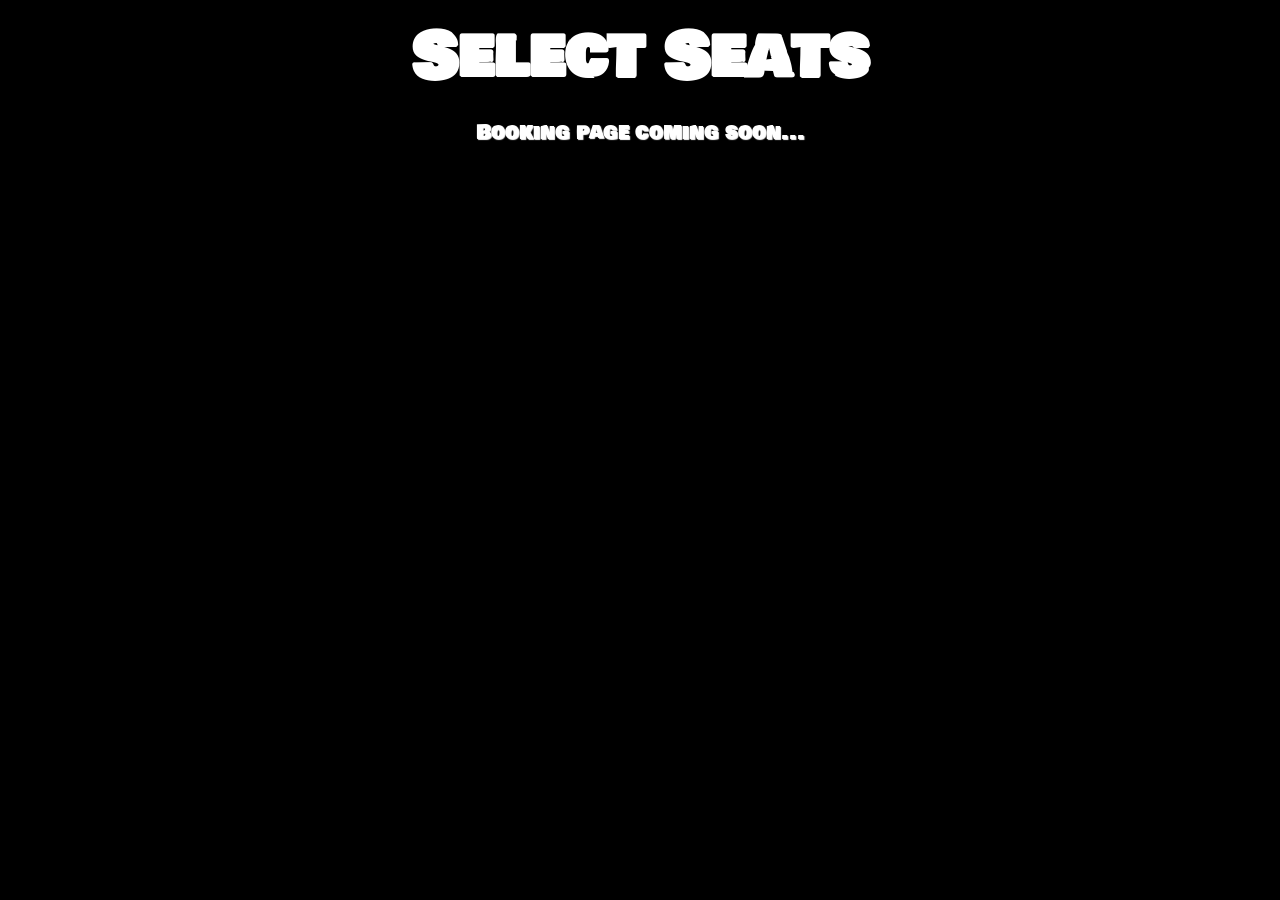
==== booking.html @ a7d4c39a "Add files via upload" ====
<html>
    <head>
        <link rel="stylesheet" href="style.css">
        <link href="https://fonts.googleapis.com/css2?family=Bowlby+One+SC&family=Changa+One:ital@0;1&display=swap" rel="stylesheet">
        <link rel="icon" type="image/png" href="icon.png">
        <title>CINEBOOK | Booking </title>
    </head>
    <body>
        <h1>Select Seats</h1>
        <p>Booking page coming soon...</p>
    </body>
</html>
---- style.css ----
h1{
    font-family: 'Bowlby One SC',sans-serif;
    text-align: center;
    margin-top: 40px ;
    font-size: 64px;
    margin-bottom: 5px;
    margin: 0 0 10px 0;
    color:white
}
h2{
    font-family: 'Changa one',sans-serif;
    background: rgba(255,255,255,0.1);
    backdrop-filter: blur(10px);
    color:white;
    border: none;
    padding: 10px;
    border-radius: 10px;
    cursor: pointer;
    width:fit-content;

}
p{
    font-family: 'Bowlby One SC',sans-serif;
    text-align: center;
    margin-top: 5px ;
    font-size: 20px;
    margin: 0;
    color: white;
    text-shadow: 1px 1px 1px;
}
header {
  width: fit-content;
  margin: 60px auto 0 auto;
  padding: 30px 50px;
  border: 2px solid #000;
  border-radius: 20px;
  text-align: center;
}
body{
    background-color:black;
    overflow-x:hidden;
}

.menu li{
     font-family: 'Bowlby One SC',sans-serif;
     color: white;
}
.menu li.active{
    background-color: rgba(255,255,255,0.2);
    padding: 8px 15px;
    border-radius: 15px;
}
.menu a{
    text-decoration: none;
}
.menu input[type=text]{
    border-radius: 30px;
    background: white;
    width:250px;
    margin:0;

}
.menu i{
    color:white;
    font-size:20px;
    margin-left: 10px;
    cursor: pointer;
}
.bi-search{
    color:white;
    font-size:18px;
    background:rgba(255,255,255,0.2);
    padding:8px;
    border-radius: 50%;
}
.menu{
    display:flex;
    justify-content: center;
    gap: 20px;
    list-style:none;
    padding:15px 30px;
    background: rgba(255,255,255,0.1);
    border-radius:30px;
    backdrop-filter: blur(10px);
    width:fit-content;
    margin:20px auto;
    
}
.menu li:hover{
    color:yellow;
    cursor: pointer;
    transition: 0.1s ease-in;
    transform: scale(1.1);
    background-color: aqua;
    padding:8px 15px;
    border-radius: 15px;
}
.movies{
    display:flex;
    gap: 30px;
    margin-top:40px;
    overflow-x: auto;
    scroll-behavior: smooth;
    scrollbar-width: none;
    -ms-overflow-style:none;
    overflow-y: hidden;
}
.movies::-webkit-scrollbar{
    width:0px;
    height:0px;
}
.card img{
    width:200px;
    border-radius: 10px;
}
.card img:hover{
    transform: scale(1.1);
    transition: 0.5s ease-in-out;
    cursor: pointer;
}
.card h3{
    color:white;
    font-family: 'Changa one',sans-serif;

}
.row-wrapper{
    position: relative;
}

.arrow
{
    position:absolute;
    top:30%;
    transform:translateY(-50%);
    font-size:22px;
    width:40px;
    height:60px;
    background: rgba(0,0,0,0.6);
    color:white;
    border:none;
    border-radius: 50%;
    cursor:pointer;
    z-index: 10px;
}
.right{
    right:10px;

}
.left{
    left:-10px;
}
h6{
    color:black;
    text-align:center;
}
footer{
    background-color: rgb(140, 140, 140);
    backdrop-filter: blur(10px) ;
        border-radius: 30px;
}
.arrow:hover{
    background: #00e0f0;
    transform:translateY(-50%) scale(1.1);
}
.card button{
    font-family: 'Bowlby One SC',sans-serif;
    background: rgba(255,255,255,0.1);
    backdrop-filter: blur(10px);
    color:white;
    border: none;
    padding: 10px;
    border-radius: 10px;
    cursor: pointer;
}
.card button:hover{
    color:yellow;
    cursor:pointer;
}
.card{
    flex:0 0 auto;
}
.book-btn{
    background-color: #00bcd4;
    color:white;
    border:none;
    padding:10px 20px;
    border-radius: 20px;
    cursor:pointer;
    font-family: 'Bowlby One SC',sans-serif;
}
.book-btn:hover{
    background-color:#0097a7;
}
h2.h21{
    font-family: 'Bowlby One SC',sans-serif;
    background:#0097a7;
    backdrop-filter: blur(10px);
    color:white;
    border: none;
    padding: 10px;
    border-radius: 10px;
    cursor:default;
    text-align: center;
    margin:0 auto;
}
.login-page{
    justify-content: center;
    align-items: center;
    background: rgba(178, 154, 154, 0.1);
    border-radius:30px;
    backdrop-filter: blur(10px);
    width:600px;
    margin:20px auto;
    
}
.login-page input[type=email]{
    width : 250px;
    border-radius: 30px;
    padding:10px;
    border: none;
}
h4{
    font-family: 'Bowlby One SC',sans-serif;
}
.input-box label {
    min-width: 80px;
    font-family: 'Bowlby One SC',sans-serif;
    color: white;

    
}
.input-box{
    display: flex;
    align-items: center;
    justify-content: center;
    gap: 7px;
}
.login-page input[type=password]{
    width : 250px;
    border-radius: 30px;
    padding:10px;
    border: none;
}
button{
    display: block;
    background-color: #00bcd4;
    color:white;
    border:none;
    border-radius: 20px;
    cursor:pointer;
    font-family: 'Bowlby One SC',sans-serif;
    
    margin: 30px auto;
    padding:10px 13px
}
button:hover{
    background-color:#0097a7;
    color:yellow

}
.logo img{
    display: flex;
    width:140px;
    position: absolute;
    top:30%;
    border-radius: 30px;
    left:45%;
    
    
}
.createaccount a{
    color:aqua;
    position:absolute;
    bottom:15px;
    left:20px;

}
.forgot a{
    color:aqua;
    position:absolute;
    bottom:15px;
    right:20px
}
.poster{
    position:fixed;
    width:250px;
    height:350px;
    background-size: cover;
    background-position: center;
    opacity: 0.3;
    filter:blur(6px);
    z-index: -1;
    animation: float 6s ease-in-out infinite;

}
.poster1{
    top:10%;
    left:5%;
    background-image: url(inception.jpg);
}
.poster2{
    top:50%;
    right:10%;
    background-image: url(premam.jpg);
}
.poster3{
    bottom: 5%;
    left:10%;
    background-image: url(lokah.jpg);
}
.poster4{
    top:5%;
    right:40%;
    background-image: url(marco.jpg);
}
.poster5{
    top:5%;
    right :60%;
    background-image: url(3idiots.jpg);
}
.poster6{
    top:5%;
    right:20%;
    background-image: url(ustad\ hotel.jpg);
}
.poster7{
    bottom:5%;
    right:50%;
    background-image: url(darknight.jpg);
}
.poster8{
    bottom:5%;
    right:30%;
    background-image: url(jabwemet.jpg);
}
.poster9{
    top:5%;
    right: 2%;
    background-image: url(znmd.jpg);
     
}
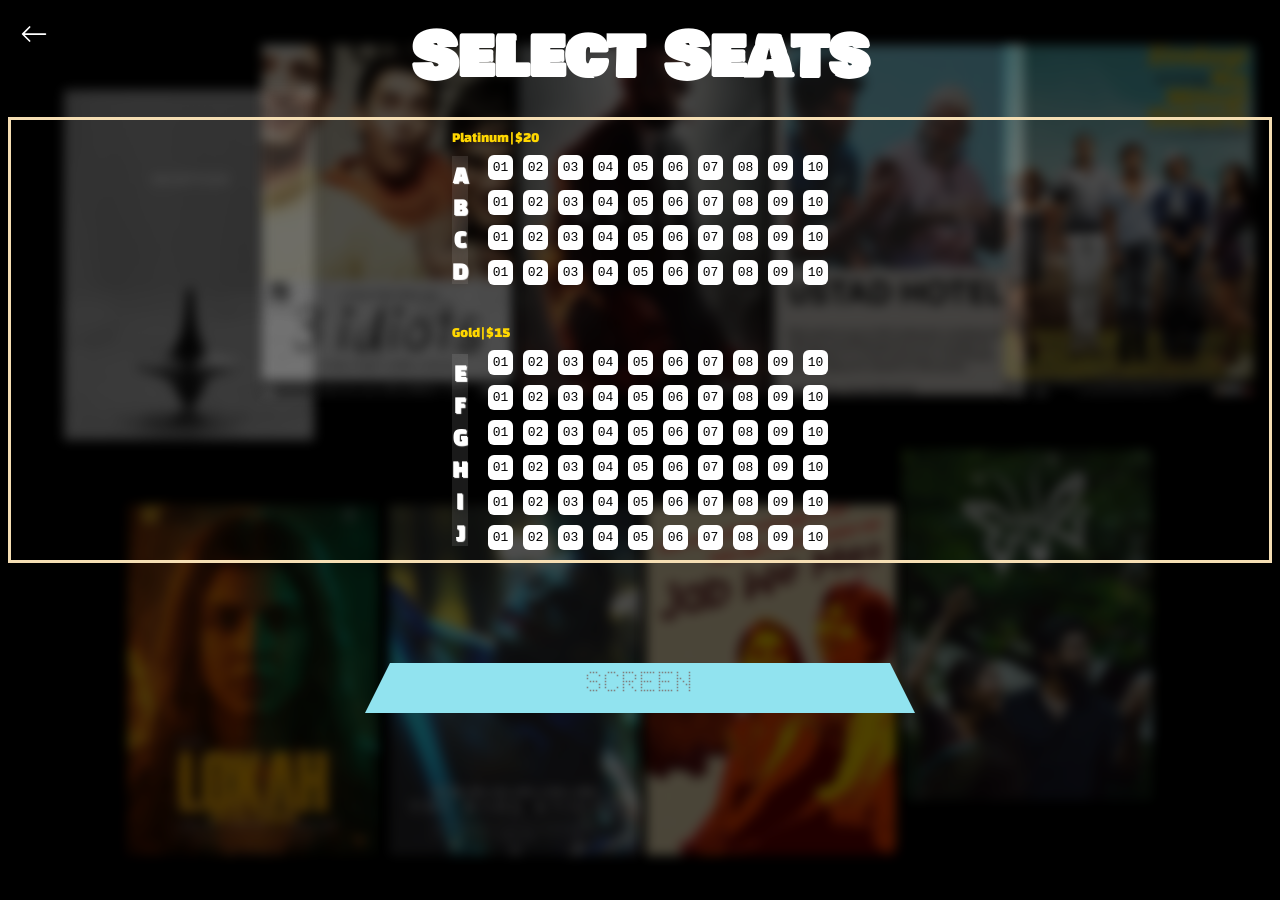
==== commit d91089bb: "updates thatres page" ====
--- a/booking.html
+++ b/booking.html
@@ -1,12 +1,170 @@
-<html>
-    <head>
-        <link rel="stylesheet" href="style.css">
-        <link href="https://fonts.googleapis.com/css2?family=Bowlby+One+SC&family=Changa+One:ital@0;1&display=swap" rel="stylesheet">
-        <link rel="icon" type="image/png" href="icon.png">
-        <title>CINEBOOK | Booking </title>
-    </head>
-    <body>
-        <h1>Select Seats</h1>
-        <p>Booking page coming soon...</p>
-    </body>
+<html>
+    <head>
+        <link rel="stylesheet" href="style.css">
+        <link href="https://fonts.googleapis.com/css2?family=Bowlby+One+SC&family=Changa+One:ital@0;1&family=Doto:wght@100..900&display=swap" rel="stylesheet">
+        <link rel="icon" type="image/png" href="icon.png">
+        
+        <title>CINEBOOK | Booking </title>
+    </head>
+    <body>
+        <a href="theatres.html" class="back-link">
+            <svg class="back-btn" xmlns="http://www.w3.org/2000/svg" viewBox="0 0 16 16">
+                <path d="M15 8a.5.5 0 0 0-.5-.5H2.707l3.147-3.146a.5.5 0 1 0-.708-.708l-4 4a.5.5 0 0 0 0 .708l4 4a.5.5 0 1 0 .708-.708L2.707 8.5H14.5A.5.5 0 0 0 15 8"/>
+            </svg>
+        </a>
+        <h1>Select Seats</h1>
+        <div class="layout">
+            <div class="seats">
+                <p class="Rate">Platinum|$20</p>
+                <div class="row-layout">
+                    <div class="column">
+                        <p>A</p>
+                        <p>B</p>
+                        <p>C</p>
+                        <p>D</p>
+                    </div>
+            
+                    <div class="seat-containerp">
+                        <div class="seatp">01</div>
+                        <div class="seatp">02</div>
+                        <div class="seatp">03</div>
+                        <div class="seatp">04</div>
+                        <div class="seatp">05</div>
+                        <div class="seatp">06</div>
+                        <div class="seatp">07</div>
+                        <div class="seatp">08</div>
+                        <div class="seatp">09</div>
+                        <div class="seatp">10</div>
+                        
+                        <div class="seatp">01</div>
+                        <div class="seatp">02</div>
+                        <div class="seatp">03</div>
+                        <div class="seatp">04</div>
+                        <div class="seatp">05</div>
+                        <div class="seatp">06</div>
+                        <div class="seatp">07</div>
+                        <div class="seatp">08</div>
+                        <div class="seatp">09</div>
+                        <div class="seatp">10</div>
+
+                        <div class="seatp">01</div>
+                        <div class="seatp">02</div>
+                        <div class="seatp">03</div>
+                        <div class="seatp">04</div>
+                        <div class="seatp">05</div>
+                        <div class="seatp">06</div>
+                        <div class="seatp">07</div>
+                        <div class="seatp">08</div>
+                        <div class="seatp">09</div>
+                        <div class="seatp">10</div>
+
+                        <div class="seatp">01</div>
+                        <div class="seatp">02</div>
+                        <div class="seatp">03</div>
+                        <div class="seatp">04</div>
+                        <div class="seatp">05</div>
+                        <div class="seatp">06</div>
+                        <div class="seatp">07</div>
+                        <div class="seatp">08</div>
+                        <div class="seatp">09</div>
+                        <div class="seatp">10</div>
+                    </div>
+                </div>
+            </div>
+            <div class="seats">    
+                <p class="Rate">Gold|$15</p>
+                <div class="row-layout">
+                    <div class="column">
+                        <p>E</p>
+                        <p>F</p>
+                        <p>G</p>
+                        <p>H</p>
+                        <p>I</p>
+                        <p>J</p>
+
+                    </div>
+                    <div class="seat-containerg">
+                        <div class="seatg">01</div>
+                        <div class="seatg">02</div>
+                        <div class="seatg">03</div>
+                        <div class="seatg">04</div>
+                        <div class="seatg">05</div>
+                        <div class="seatg">06</div>
+                        <div class="seatg">07</div>
+                        <div class="seatg">08</div>
+                        <div class="seatg">09</div>
+                        <div class="seatg">10</div>
+                        <div class="seatg">01</div>
+                        <div class="seatg">02</div>
+                        <div class="seatg">03</div>
+                        <div class="seatg">04</div>
+                        <div class="seatg">05</div>
+                        <div class="seatg">06</div>
+                        <div class="seatg">07</div>
+                        <div class="seatg">08</div>
+                        <div class="seatg">09</div>
+                        <div class="seatg">10</div>
+                        <div class="seatg">01</div>
+                        <div class="seatg">02</div>
+                        <div class="seatg">03</div>
+                        <div class="seatg">04</div>
+                        <div class="seatg">05</div>
+                        <div class="seatg">06</div>
+                        <div class="seatg">07</div>
+                        <div class="seatg">08</div>
+                        <div class="seatg">09</div>
+                        <div class="seatg">10</div>
+                        <div class="seatg">01</div>
+                        <div class="seatg">02</div>
+                        <div class="seatg">03</div>
+                        <div class="seatg">04</div>
+                        <div class="seatg">05</div>
+                        <div class="seatg">06</div>
+                        <div class="seatg">07</div>
+                        <div class="seatg">08</div>
+                        <div class="seatg">09</div>
+                        <div class="seatg">10</div>
+                        <div class="seatg">01</div>
+                        <div class="seatg">02</div>
+                        <div class="seatg">03</div>
+                        <div class="seatg">04</div>
+                        <div class="seatg">05</div>
+                        <div class="seatg">06</div>
+                        <div class="seatg">07</div>
+                        <div class="seatg">08</div>
+                        <div class="seatg">09</div>
+                        <div class="seatg">10</div>
+                        <div class="seatg">01</div>
+                        <div class="seatg">02</div>
+                        <div class="seatg">03</div>
+                        <div class="seatg">04</div>
+                        <div class="seatg">05</div>
+                        <div class="seatg">06</div>
+                        <div class="seatg">07</div>
+                        <div class="seatg">08</div>
+                        <div class="seatg">09</div>
+                        <div class="seatg">10</div>
+                    </div>
+                </div>
+            </div>
+        </div>
+        <br>
+        <br>
+        <br>
+        <br>
+        <br>
+        <div class="screen">SCREEN</div>
+
+
+        <div class="poster poster1"></div>
+        <div class="poster poster2"></div>
+        <div class="poster poster3"></div>
+        <div class="poster poster4"></div>
+        <div class="poster poster5"></div>
+        <div class="poster poster6"></div>
+        <div class="poster poster7"></div>
+        <div class="poster poster8"></div>
+        <div class="poster poster9"></div>
+        <div class="poster poster10"></div>
+    </body>
 </html>
--- a/style.css
+++ b/style.css
@@ -1,342 +1,574 @@
-h1{
-    font-family: 'Bowlby One SC',sans-serif;
-    text-align: center;
-    margin-top: 40px ;
-    font-size: 64px;
-    margin-bottom: 5px;
-    margin: 0 0 10px 0;
-    color:white
-}
-h2{
-    font-family: 'Changa one',sans-serif;
-    background: rgba(255,255,255,0.1);
-    backdrop-filter: blur(10px);
-    color:white;
-    border: none;
-    padding: 10px;
-    border-radius: 10px;
-    cursor: pointer;
-    width:fit-content;
-
-}
-p{
-    font-family: 'Bowlby One SC',sans-serif;
-    text-align: center;
-    margin-top: 5px ;
-    font-size: 20px;
-    margin: 0;
-    color: white;
-    text-shadow: 1px 1px 1px;
-}
-header {
-  width: fit-content;
-  margin: 60px auto 0 auto;
-  padding: 30px 50px;
-  border: 2px solid #000;
-  border-radius: 20px;
-  text-align: center;
-}
-body{
-    background-color:black;
-    overflow-x:hidden;
-}
-
-.menu li{
-     font-family: 'Bowlby One SC',sans-serif;
-     color: white;
-}
-.menu li.active{
-    background-color: rgba(255,255,255,0.2);
-    padding: 8px 15px;
-    border-radius: 15px;
-}
-.menu a{
-    text-decoration: none;
-}
-.menu input[type=text]{
-    border-radius: 30px;
-    background: white;
-    width:250px;
-    margin:0;
-
-}
-.menu i{
-    color:white;
-    font-size:20px;
-    margin-left: 10px;
-    cursor: pointer;
-}
-.bi-search{
-    color:white;
-    font-size:18px;
-    background:rgba(255,255,255,0.2);
-    padding:8px;
-    border-radius: 50%;
-}
-.menu{
-    display:flex;
-    justify-content: center;
-    gap: 20px;
-    list-style:none;
-    padding:15px 30px;
-    background: rgba(255,255,255,0.1);
-    border-radius:30px;
-    backdrop-filter: blur(10px);
-    width:fit-content;
-    margin:20px auto;
-    
-}
-.menu li:hover{
-    color:yellow;
-    cursor: pointer;
-    transition: 0.1s ease-in;
-    transform: scale(1.1);
-    background-color: aqua;
-    padding:8px 15px;
-    border-radius: 15px;
-}
-.movies{
-    display:flex;
-    gap: 30px;
-    margin-top:40px;
-    overflow-x: auto;
-    scroll-behavior: smooth;
-    scrollbar-width: none;
-    -ms-overflow-style:none;
-    overflow-y: hidden;
-}
-.movies::-webkit-scrollbar{
-    width:0px;
-    height:0px;
-}
-.card img{
-    width:200px;
-    border-radius: 10px;
-}
-.card img:hover{
-    transform: scale(1.1);
-    transition: 0.5s ease-in-out;
-    cursor: pointer;
-}
-.card h3{
-    color:white;
-    font-family: 'Changa one',sans-serif;
-
-}
-.row-wrapper{
-    position: relative;
-}
-
-.arrow
-{
-    position:absolute;
-    top:30%;
-    transform:translateY(-50%);
-    font-size:22px;
-    width:40px;
-    height:60px;
-    background: rgba(0,0,0,0.6);
-    color:white;
-    border:none;
-    border-radius: 50%;
-    cursor:pointer;
-    z-index: 10px;
-}
-.right{
-    right:10px;
-
-}
-.left{
-    left:-10px;
-}
-h6{
-    color:black;
-    text-align:center;
-}
-footer{
-    background-color: rgb(140, 140, 140);
-    backdrop-filter: blur(10px) ;
-        border-radius: 30px;
-}
-.arrow:hover{
-    background: #00e0f0;
-    transform:translateY(-50%) scale(1.1);
-}
-.card button{
-    font-family: 'Bowlby One SC',sans-serif;
-    background: rgba(255,255,255,0.1);
-    backdrop-filter: blur(10px);
-    color:white;
-    border: none;
-    padding: 10px;
-    border-radius: 10px;
-    cursor: pointer;
-}
-.card button:hover{
-    color:yellow;
-    cursor:pointer;
-}
-.card{
-    flex:0 0 auto;
-}
-.book-btn{
-    background-color: #00bcd4;
-    color:white;
-    border:none;
-    padding:10px 20px;
-    border-radius: 20px;
-    cursor:pointer;
-    font-family: 'Bowlby One SC',sans-serif;
-}
-.book-btn:hover{
-    background-color:#0097a7;
-}
-h2.h21{
-    font-family: 'Bowlby One SC',sans-serif;
-    background:#0097a7;
-    backdrop-filter: blur(10px);
-    color:white;
-    border: none;
-    padding: 10px;
-    border-radius: 10px;
-    cursor:default;
-    text-align: center;
-    margin:0 auto;
-}
-.login-page{
-    justify-content: center;
-    align-items: center;
-    background: rgba(178, 154, 154, 0.1);
-    border-radius:30px;
-    backdrop-filter: blur(10px);
-    width:600px;
-    margin:20px auto;
-    
-}
-.login-page input[type=email]{
-    width : 250px;
-    border-radius: 30px;
-    padding:10px;
-    border: none;
-}
-h4{
-    font-family: 'Bowlby One SC',sans-serif;
-}
-.input-box label {
-    min-width: 80px;
-    font-family: 'Bowlby One SC',sans-serif;
-    color: white;
-
-    
-}
-.input-box{
-    display: flex;
-    align-items: center;
-    justify-content: center;
-    gap: 7px;
-}
-.login-page input[type=password]{
-    width : 250px;
-    border-radius: 30px;
-    padding:10px;
-    border: none;
-}
-button{
-    display: block;
-    background-color: #00bcd4;
-    color:white;
-    border:none;
-    border-radius: 20px;
-    cursor:pointer;
-    font-family: 'Bowlby One SC',sans-serif;
-    
-    margin: 30px auto;
-    padding:10px 13px
-}
-button:hover{
-    background-color:#0097a7;
-    color:yellow
-
-}
-.logo img{
-    display: flex;
-    width:140px;
-    position: absolute;
-    top:30%;
-    border-radius: 30px;
-    left:45%;
-    
-    
-}
-.createaccount a{
-    color:aqua;
-    position:absolute;
-    bottom:15px;
-    left:20px;
-
-}
-.forgot a{
-    color:aqua;
-    position:absolute;
-    bottom:15px;
-    right:20px
-}
-.poster{
-    position:fixed;
-    width:250px;
-    height:350px;
-    background-size: cover;
-    background-position: center;
-    opacity: 0.3;
-    filter:blur(6px);
-    z-index: -1;
-    animation: float 6s ease-in-out infinite;
-
-}
-.poster1{
-    top:10%;
-    left:5%;
-    background-image: url(inception.jpg);
-}
-.poster2{
-    top:50%;
-    right:10%;
-    background-image: url(premam.jpg);
-}
-.poster3{
-    bottom: 5%;
-    left:10%;
-    background-image: url(lokah.jpg);
-}
-.poster4{
-    top:5%;
-    right:40%;
-    background-image: url(marco.jpg);
-}
-.poster5{
-    top:5%;
-    right :60%;
-    background-image: url(3idiots.jpg);
-}
-.poster6{
-    top:5%;
-    right:20%;
-    background-image: url(ustad\ hotel.jpg);
-}
-.poster7{
-    bottom:5%;
-    right:50%;
-    background-image: url(darknight.jpg);
-}
-.poster8{
-    bottom:5%;
-    right:30%;
-    background-image: url(jabwemet.jpg);
-}
-.poster9{
-    top:5%;
-    right: 2%;
-    background-image: url(znmd.jpg);
-     
-}
-
+h1{
+    font-family: 'Bowlby One SC',sans-serif;
+    text-align: center;
+    margin-top: 40px ;
+    font-size: 64px;
+    margin-bottom: 5px;
+    margin: 0 0 10px 0;
+    color:white
+}
+h2{
+    font-family: 'Changa one',sans-serif;
+    background: rgba(255,255,255,0.1);
+    backdrop-filter: blur(10px);
+    color:white;
+    border: none;
+    padding: 10px;
+    border-radius: 10px;
+    cursor: pointer;
+    width:fit-content;
+
+}
+p{
+    font-family: 'Bowlby One SC',sans-serif;
+    text-align: center;
+    margin-top: 5px ;
+    font-size: 20px;
+    margin: 0;
+    color: white;
+    text-shadow: 1px 1px 1px;
+}
+header {
+  width: fit-content;
+  margin: 60px auto 0 auto;
+  padding: 30px 50px;
+  border: 2px solid #000;
+  border-radius: 20px;
+  text-align: center;
+}
+body{
+    background-color:black;
+    overflow-x:hidden;
+}
+
+.menu li{
+     font-family: 'Bowlby One SC',sans-serif;
+     color: white;
+}
+.menu li.active{
+    background-color: rgba(255,255,255,0.2);
+    padding: 8px 15px;
+    border-radius: 15px;
+}
+.menu a{
+    text-decoration: none;
+}
+.menu input[type=text]{
+    border-radius: 30px;
+    background: white;
+    width:250px;
+    margin:0;
+
+}
+.menu i{
+    color:white;
+    font-size:20px;
+    margin-left: 10px;
+    cursor: pointer;
+}
+.bi-search{
+    color:white;
+    font-size:18px;
+    background:rgba(255,255,255,0.2);
+    padding:8px;
+    border-radius: 50%;
+}
+.menu{
+    display:flex;
+    justify-content: center;
+    gap: 20px;
+    list-style:none;
+    padding:15px 30px;
+    background: rgba(255,255,255,0.1);
+    border-radius:30px;
+    backdrop-filter: blur(10px);
+    width:fit-content;
+    margin:20px auto;
+    
+}
+.menu li:hover{
+    color:yellow;
+    cursor: pointer;
+    transition: 0.1s ease-in;
+    transform: scale(1.1);
+    background-color: aqua;
+    padding:8px 15px;
+    border-radius: 15px;
+}
+.movies{
+    display:flex;
+    gap: 30px;
+    margin-top:40px;
+    overflow-x: auto;
+    scroll-behavior: smooth;
+    scrollbar-width: none;
+    -ms-overflow-style:none;
+    overflow-y: hidden;
+}
+.movies::-webkit-scrollbar{
+    width:0px;
+    height:0px;
+}
+.card img{
+    width:200px;
+    border-radius: 10px;
+}
+.card img:hover{
+    transform: scale(1.1);
+    transition: 0.5s ease-in-out;
+    cursor: pointer;
+}
+.card h3{
+    color:white;
+    font-family: 'Changa one',sans-serif;
+
+}
+.row-wrapper{
+    position: relative;
+}
+
+.arrow
+{
+    position:absolute;
+    top:30%;
+    transform:translateY(-50%);
+    font-size:22px;
+    width:40px;
+    height:60px;
+    background: rgba(0,0,0,0.6);
+    color:white;
+    border:none;
+    border-radius: 50%;
+    cursor:pointer;
+    z-index: 10px;
+}
+.right{
+    right:10px;
+
+}
+.left{
+    left:-10px;
+}
+h6{
+    color:black;
+    text-align:center;
+}
+footer{
+    background-color: rgb(140, 140, 140);
+    backdrop-filter: blur(10px) ;
+        border-radius: 30px;
+}
+.arrow:hover{
+    background: #00e0f0;
+    transform:translateY(-50%) scale(1.1);
+}
+.card button{
+    font-family: 'Bowlby One SC',sans-serif;
+    background: rgba(255,255,255,0.1);
+    backdrop-filter: blur(10px);
+    color:white;
+    border: none;
+    padding: 10px;
+    border-radius: 10px;
+    cursor: pointer;
+}
+.card button:hover{
+    color:yellow;
+    cursor:pointer;
+}
+.card{
+    flex:0 0 auto;
+}
+.book-btn{
+    background-color: #00bcd4;
+    color:white;
+    border:none;
+    padding:10px 20px;
+    border-radius: 20px;
+    cursor:pointer;
+    font-family: 'Bowlby One SC',sans-serif;
+}
+.book-btn:hover{
+    background-color:#0097a7;
+}
+h2.h21{
+    font-family: 'Bowlby One SC',sans-serif;
+    background:#0097a7;
+    backdrop-filter: blur(10px);
+    color:white;
+    border: none;
+    padding: 10px;
+    border-radius: 10px;
+    cursor:default;
+    text-align: center;
+    margin:0 auto;
+}
+.login-page{
+    justify-content: center;
+    align-items: center;
+    background: rgba(178, 154, 154, 0.1);
+    border-radius:30px;
+    backdrop-filter: blur(10px);
+    width:600px;
+    margin:20px auto;
+    
+}
+.login-page input[type=email]{
+    width : 250px;
+    border-radius: 30px;
+    padding:10px;
+    border: none;
+}
+h4{
+    font-family: 'Bowlby One SC',sans-serif;
+}
+.input-box label {
+    min-width: 80px;
+    font-family: 'Bowlby One SC',sans-serif;
+    color: white;
+
+    
+}
+.input-box{
+    display: flex;
+    align-items: center;
+    justify-content: center;
+    gap: 7px;
+}
+.login-page input[type=password]{
+    width : 250px;
+    border-radius: 30px;
+    padding:10px;
+    border: none;
+}
+button{
+    display: block;
+    background-color: #00bcd4;
+    color:white;
+    border:none;
+    border-radius: 20px;
+    cursor:pointer;
+    font-family: 'Bowlby One SC',sans-serif;
+    
+    margin: 30px auto;
+    padding:10px 13px
+}
+button:hover{
+    background-color:#0097a7;
+    color:yellow
+
+}
+.logo img{
+    display: flex;
+    width:140px;
+    position: absolute;
+    top:30%;
+    border-radius: 30px;
+    left:45%;
+    
+    
+}
+.createaccount a{
+    color:aqua;
+    position:absolute;
+    bottom:15px;
+    left:20px;
+
+}
+.forgot a{
+    color:aqua;
+    position:absolute;
+    bottom:15px;
+    right:20px
+}
+.poster{
+    position:fixed;
+    width:250px;
+    height:350px;
+    background-size: cover;
+    background-position: center;
+    opacity: 0.3;
+    filter:blur(6px);
+    z-index: -1;
+    animation: float 6s ease-in-out infinite;
+
+}
+.poster1{
+    top:10%;
+    left:5%;
+    background-image: url(inception.jpg);
+}
+.poster2{
+    top:50%;
+    right:10%;
+    background-image: url(premam.jpg);
+}
+.poster3{
+    bottom: 5%;
+    left:10%;
+    background-image: url(lokah.jpg);
+}
+.poster4{
+    top:5%;
+    right:40%;
+    background-image: url(marco.jpg);
+}
+.poster5{
+    top:5%;
+    right :60%;
+    background-image: url(3idiots.jpg);
+}
+.poster6{
+    top:5%;
+    right:20%;
+    background-image: url(ustad\ hotel.jpg);
+}
+.poster7{
+    bottom:5%;
+    right:50%;
+    background-image: url(darknight.jpg);
+}
+.poster8{
+    bottom:5%;
+    right:30%;
+    background-image: url(jabwemet.jpg);
+}
+.poster9{
+    top:5%;
+    right: 2%;
+    background-image: url(znmd.jpg);
+     
+}
+.seats{
+    width: fit-content;
+    margin: 10px auto;
+}
+
+.Rate{
+    font-family: 'Changa one',sans-serif;
+    margin-bottom: 10px;
+    font-size: 14px;
+    text-align: left;
+    text-shadow: none;
+    color:gold;
+}
+
+.seat-containerp,
+.seat-containerg{
+    display: grid;
+    grid-template-columns: repeat(10, 25px);
+    gap: 10px;
+}
+
+.seatp, .seatg{
+    font-family: 'Courier New', Courier, monospace;
+    width: 25px;
+    height: 25px;
+    background: white;
+    color: black;
+    border-radius: 6px;
+    display: flex;
+    align-items: center;
+    justify-content: center;
+    font-size: small;
+}
+.seatp:hover{
+    background-color: greenyellow;
+    color:black;
+    border-radius: 5px;
+    cursor: pointer;
+}
+.seatg:hover{
+    background-color: greenyellow;
+    color:black;
+    border-radius: 5px;
+    cursor: pointer;
+}
+.layout{
+    display: flex;
+    align-items: center;
+    flex-direction: column;
+    gap: 20px;
+    border-style: solid;
+    border-color: wheat;
+    
+}
+.column{
+    display: flex;
+    flex-direction: column;
+    color: white;
+    background-color: rgba(255,255,255,0.1);
+    backdrop-filter:blur(6px);
+}
+.column p{
+    font-family: 'Changa one',sans-serif;
+    margin-top: 5px ;
+    font-size: 25px;
+    color: white;
+
+}
+.row-layout{
+    display: flex;      
+    align-items: center;
+    gap: 20px;
+}
+.screen{
+    margin: 10px auto;
+    color:gray;
+    font-family: "Doto",sans-serif;
+    text-align: center;
+    font-size: 30px;
+    border-bottom: 50px solid #91e3ef;
+	border-left: 25px solid transparent;
+	border-right: 25px solid transparent;
+	height: 0;
+	width: 500px;
+    align-items: center;
+    justify-content: center;
+}
+.back-link {
+    position: absolute;
+    top: 20px;
+    left: 20px;
+}
+
+.back-btn {
+    width: 28px;
+    height: 28px;
+    fill: white;
+    cursor: pointer;
+    transition: 0.3s;
+}
+
+.back-btn:hover {
+    fill: #00e0f0;
+    transform: scale(1.2);
+}
+.date-btn{
+    display: flex;
+    flex-direction: column;
+    background:black;
+    cursor: pointer;
+    justify-content: center;
+    margin: 0;
+    border-style:solid;
+    color: white;
+    padding:10px 15px;
+}
+.date-btn.active {
+  background:black;
+  border-color: yellow;
+}
+
+#showtimes-pvr button.active {
+  background: #e50914;
+  color: white;
+}
+.day{
+    font-size: 20px;
+    font-weight: bold;
+    color:white;
+}
+
+.month{
+    font-size: 12px;
+    color:white;
+}
+
+.date{
+    display:none;
+    gap:15px;
+    background-color:rgba(255,255,255,0.1);
+    backdrop-filter: blur(6px);
+    padding: 5px 20px;
+    width:fit-content;
+    border-style: solid;
+    color: white;
+    
+
+}
+#showtimes button{
+  margin-top: 20px;
+  display: flex;
+  gap: 1px;
+  justify-content: flex-start;
+  padding-left: 2px;
+  margin:2px;
+  color:black;
+  padding:6px 12px;
+  font-size: 15px;
+}
+.date-btn:hover {
+    background: black;
+    transform: scale(1.05);
+    
+}
+
+.theatrecard img{
+    width:30px;
+    border-style: solid;
+}
+.theatrecard{
+    display: flex;
+    align-items: center;
+    gap: 10px;
+    background-color:rgba(255,255,255,0.1);
+    font-family: 'Changa one',sans-serif;
+    padding-left: 5px;
+    font-size: 25px;
+    border-style: solid;
+    color:white;
+    justify-content: space-between;
+    padding: 15px 20px;
+    cursor: pointer;
+
+}
+.theatrecard:hover{
+    background: lightgray;
+    color:black;
+}
+.theatrecard.selected{
+    background-color: lightgray;
+    color:black;
+}
+a{
+    text-decoration: none;
+}
+.ino{
+    color:rgb(85, 12, 169);
+    border-color: white;
+}
+
+.left {
+  display: flex;
+  align-items: center;
+  gap: 10px;
+}
+
+.right {
+  display: flex;
+  gap: 10px;
+  margin-left: 5px;
+}
+.time-btn {
+    background: black;
+    color: white;
+    border: 2px solid white;
+    border-radius: 20px;
+    padding: 8px 15px;
+    margin: 1px;
+    font-size: 14px;
+    cursor: pointer;
+    transition: 0.3s;
+}
+
+.time-btn:hover {
+    background: white;
+    color: black;
+    border-color: black;
+}
+
+.time-btn.active {
+    background: aqua;
+    color: black;
+}
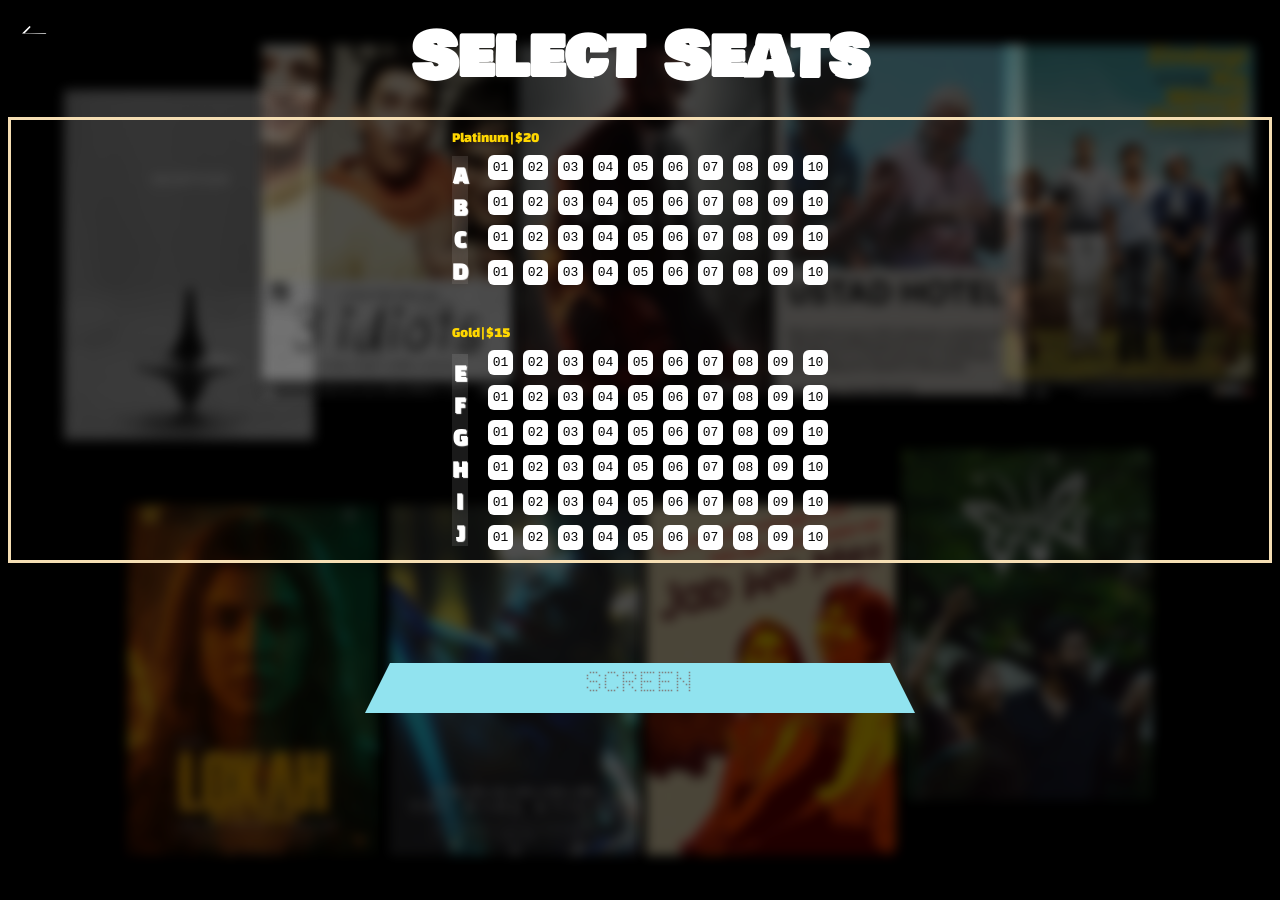
==== commit a022f6ba: "merge cplted" ====
--- a/booking.html
+++ b/booking.html
@@ -9,7 +9,7 @@
     <body>
         <a href="theatres.html" class="back-link">
             <svg class="back-btn" xmlns="http://www.w3.org/2000/svg" viewBox="0 0 16 16">
-                <path d="M15 8a.5.5 0 0 0-.5-.5H2.707l3.147-3.146a.5.5 0 1 0-.708-.708l-4 4a.5.5 0 0 0 0 .708l4 4a.5.5 0 1 0 .708-.708L2.707 8.5H14.5A.5.5 0 0 0 15 8"/>
+                <path d="M15 8a.5.5 0 0 0-.5-.5H2.707l3.147-3.146a.5.5 0 1 0-.708-.708l-4 4a.5.git 5 0 0 0 0 .708l4 4a.5.5 0 1 0 .708-.708L2.707 8.5H14.5A.5.5 0 0 0 15 8"/>
             </svg>
         </a>
         <h1>Select Seats</h1>
